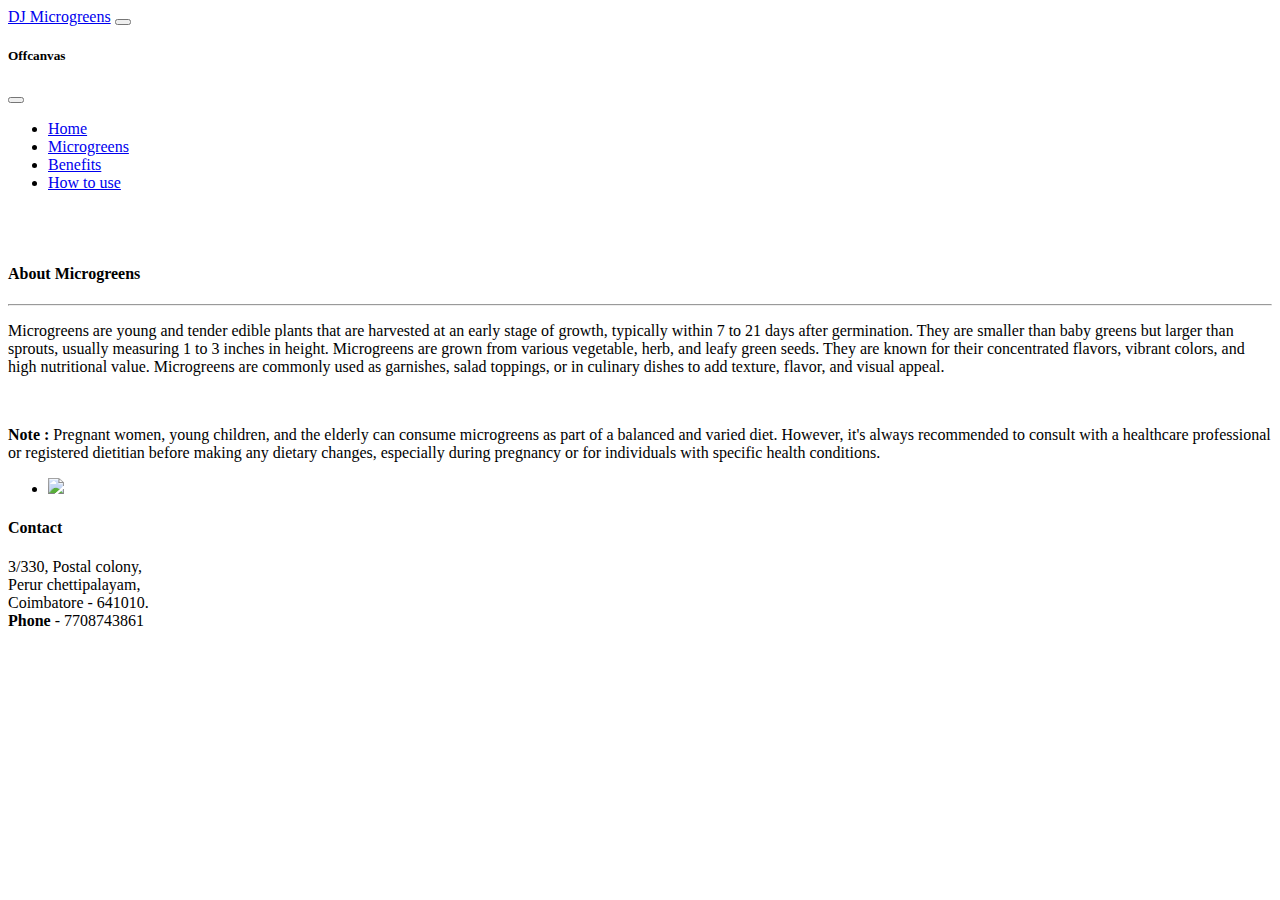
==== About.html @ 6dc75043 "Update About.html" ====
<!DOCTYPE html>
<html lang="en">
<head>
    <meta charset="UTF-8">
    <meta http-equiv="X-UA-Compatible" content="IE=edge">
    <meta name="viewport" content="width=device-width, initial-scale=1.0">
    <link rel="stylesheet" href="design.css">
    <title>DJ Microgreens</title>
    
    <link href="https://cdn.jsdelivr.net/npm/bootstrap@5.3.0/dist/css/bootstrap.min.css" rel="stylesheet" integrity="sha384-9ndCyUaIbzAi2FUVXJi0CjmCapSmO7SnpJef0486qhLnuZ2cdeRhO02iuK6FUUVM" crossorigin="anonymous">
    <script src="https://cdn.jsdelivr.net/npm/bootstrap@5.3.0/dist/js/bootstrap.bundle.min.js" integrity="sha384-geWF76RCwLtnZ8qwWowPQNguL3RmwHVBC9FhGdlKrxdiJJigb/j/68SIy3Te4Bkz" crossorigin="anonymous"></script>

    <link rel="preconnect" href="https://fonts.googleapis.com">
    <link rel="preconnect" href="https://fonts.gstatic.com" crossorigin>
    <link href="https://fonts.googleapis.com/css2?family=Lora&display=swap" rel="stylesheet">

    <script src="https://code.jquery.com/jquery-1.12.4.js"></script>
    <script src="https://code.jquery.com/ui/1.12.1/jquery-ui.js"></script>
    <link rel="stylesheet" href="https://cdnjs.cloudflare.com/ajax/libs/font-awesome/4.7.0/css/font-awesome.min.css">
    <script src="http://cdn.jsdelivr.net/particles.js/2.0.0/particles.min.js"></script> 
    <script src="http://threejs.org/examples/js/libs/stats.min.js"></script>
</head>
<body >

  <nav class="navbar navbar-expand-lg navbar-dark fixed-top bg-dark" aria-label="Offcanvas navbar large">
    <div class="container">
      <a class="navbar-brand" href="#">DJ Microgreens</a>
      <button class="navbar-toggler" type="button" data-bs-toggle="offcanvas" data-bs-target="#offcanvasNavbar2" aria-controls="offcanvasNavbar2" aria-label="Toggle navigation">
        <span class="navbar-toggler-icon"></span>
      </button>
      <div class="offcanvas offcanvas-end text-bg-dark" tabindex="-1" id="offcanvasNavbar2" aria-labelledby="offcanvasNavbar2Label">
        <div class="offcanvas-header">
          <h5 class="offcanvas-title" id="offcanvasNavbar2Label">Offcanvas</h5>
          <button type="button" class="btn-close btn-close-white" data-bs-dismiss="offcanvas" aria-label="Close"></button>
        </div>
        <div class="offcanvas-body">
            <ul class="navbar-nav justify-content-end flex-grow-1 pe-3">
              <li class="nav-item">
                <a class="nav-link" aria-current="page" href="index.html">Home</a>
              </li>
              <li class="nav-item">
                <a class="nav-link active" href="About.html">Microgreens</a>
              </li>
              <li class="nav-item">
                <a class="nav-link" href="benefits.html">Benefits</a>
              </li>
              <li class="nav-item">
                <a class="nav-link" href="diet.html">How to use</a>
              </li>
            </ul>
          </div>
      </div>
    </div>
  </nav>


    <main class="container  mt-5" style="padding-top: 35px;">
        <div class="row g-5">
            <div class="col-md-8">             
        
              <article class="blog-post">

                <h4 class="Heading-Custom">About Microgreens</h4>
                <hr>

                <p class="Content-Custom">
                    Microgreens are young and tender edible plants that are harvested at an early stage of growth, typically within 
                    7 to 21 days after germination. They are smaller than baby greens but larger than sprouts, usually measuring 1 to 
                    3 inches in height. Microgreens are grown from various vegetable, herb, and leafy green seeds. They are known for 
                    their concentrated flavors, vibrant colors, and high nutritional value. Microgreens are commonly used as garnishes,
                     salad toppings, or in culinary dishes to add texture, flavor, and visual appeal.
                </p>
                <br>
                <p class="Content-Custom">
                    <b>Note : </b>Pregnant women, young children, and the elderly can consume microgreens as part of a balanced and varied diet. 
                    However, it's always recommended to consult with a healthcare professional or registered dietitian before making
                     any dietary changes, especially during pregnancy or for individuals with specific health conditions.
                </p>

                <!-- <h4>Related Links</h4>
                <hr>
                <p>
                  <a href="index.html">About DJ Microgreens</a><br>
                  <a href="benefits.html">Benefits of Microgreens</a><br>
                  <a href="diet.html">Microgreens in diet</a>

                </p> -->
                
              </article>
        
              
        
            </div>
        
            <div class="col-md-4" >
              <div class="position-sticky" style="top: 5rem;">

                <div>
                  
                  <ul class="list-unstyled">
                    <li>
                      <img src="images/4.png" width="100%"  >
                      
                    </li>                    
                  </ul>
                </div>


                <div class="p-4 mb-3 bg-body-tertiary rounded">
                  <h4 class="fst-italic"><font style="vertical-align: inherit;"><font style="vertical-align: inherit;">Contact</font></font></h4>
                  <p class="mb-0"><font style="vertical-align: inherit;"><font style="vertical-align: inherit;">
                    3/330, Postal colony,<br>
                    Perur chettipalayam,<br>
                    Coimbatore - 641010. <br>
                    <b>Phone</b> - 7708743861 
                  </font></font></p>
                </div>
        
                

              </div>
            </div>

        </div>
    </main>

</body>
</html>
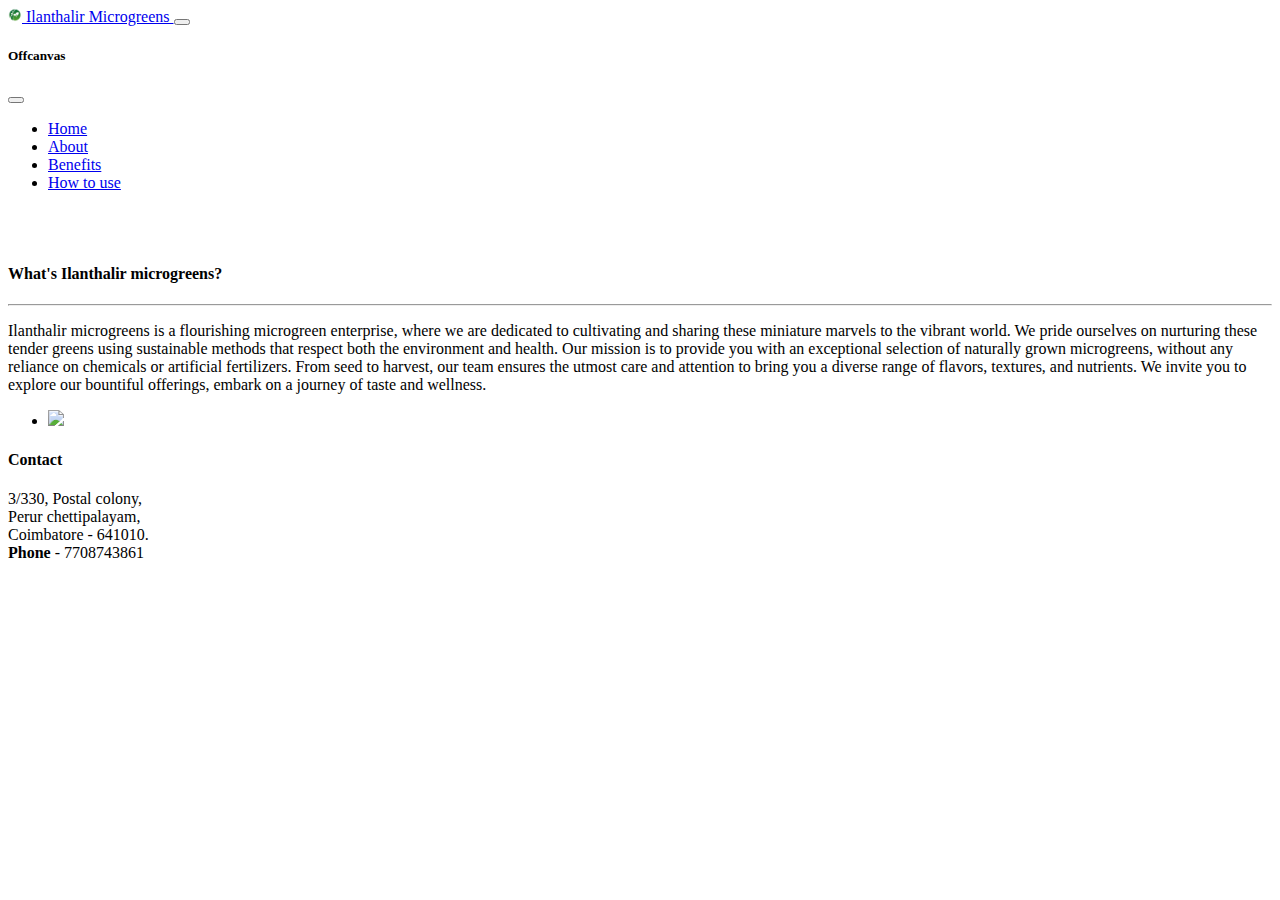
==== commit 25a97f54: "fix : added logo" ====
--- a/About.html
+++ b/About.html
@@ -5,6 +5,7 @@
     <meta http-equiv="X-UA-Compatible" content="IE=edge">
     <meta name="viewport" content="width=device-width, initial-scale=1.0">
     <link rel="stylesheet" href="design.css">
+    <link rel="icon" href="/images/4.png">
     <title>DJ Microgreens</title>
     
     <link href="https://cdn.jsdelivr.net/npm/bootstrap@5.3.0/dist/css/bootstrap.min.css" rel="stylesheet" integrity="sha384-9ndCyUaIbzAi2FUVXJi0CjmCapSmO7SnpJef0486qhLnuZ2cdeRhO02iuK6FUUVM" crossorigin="anonymous">
@@ -24,7 +25,10 @@
 
   <nav class="navbar navbar-expand-lg navbar-dark fixed-top bg-dark" aria-label="Offcanvas navbar large">
     <div class="container">
-      <a class="navbar-brand" href="#">DJ Microgreens</a>
+      <a class="navbar-brand" href="#">
+        <img src="images/logo.png" height="14" width="14" srcset="">
+        Ilanthalir Microgreens
+      </a>
       <button class="navbar-toggler" type="button" data-bs-toggle="offcanvas" data-bs-target="#offcanvasNavbar2" aria-controls="offcanvasNavbar2" aria-label="Toggle navigation">
         <span class="navbar-toggler-icon"></span>
       </button>
@@ -34,21 +38,21 @@
           <button type="button" class="btn-close btn-close-white" data-bs-dismiss="offcanvas" aria-label="Close"></button>
         </div>
         <div class="offcanvas-body">
-            <ul class="navbar-nav justify-content-end flex-grow-1 pe-3">
-              <li class="nav-item">
-                <a class="nav-link" aria-current="page" href="index.html">Home</a>
-              </li>
-              <li class="nav-item">
-                <a class="nav-link active" href="About.html">Microgreens</a>
-              </li>
-              <li class="nav-item">
-                <a class="nav-link" href="benefits.html">Benefits</a>
-              </li>
-              <li class="nav-item">
-                <a class="nav-link" href="diet.html">How to use</a>
-              </li>
-            </ul>
-          </div>
+          <ul class="navbar-nav justify-content-end flex-grow-1 pe-3">
+            <li class="nav-item">
+              <a class="nav-link " aria-current="page" href="index.html">Home</a>
+            </li>
+            <li class="nav-item">
+              <a class="nav-link active" href="About.html">About</a>
+            </li>
+            <li class="nav-item">
+              <a class="nav-link" href="benefits.html">Benefits</a>
+            </li>
+            <li class="nav-item">
+              <a class="nav-link" href="diet.html">How to use</a>
+            </li>
+          </ul>
+        </div>
       </div>
     </div>
   </nav>
@@ -60,34 +64,22 @@
         
               <article class="blog-post">
 
-                <h4 class="Heading-Custom">About Microgreens</h4>
+                <h4 class="Heading-Custom">What's Ilanthalir microgreens?</h4>
                 <hr>
 
                 <p class="Content-Custom">
-                    Microgreens are young and tender edible plants that are harvested at an early stage of growth, typically within 
-                    7 to 21 days after germination. They are smaller than baby greens but larger than sprouts, usually measuring 1 to 
-                    3 inches in height. Microgreens are grown from various vegetable, herb, and leafy green seeds. They are known for 
-                    their concentrated flavors, vibrant colors, and high nutritional value. Microgreens are commonly used as garnishes,
-                     salad toppings, or in culinary dishes to add texture, flavor, and visual appeal.
+                  Ilanthalir microgreens is a flourishing microgreen enterprise, where we are dedicated to 
+                  cultivating and sharing these miniature marvels to the vibrant world. 
+                  We pride ourselves on nurturing these tender greens using sustainable methods 
+                  that respect both the environment and health. Our mission is to provide you with 
+                  an exceptional selection of naturally grown microgreens, without any reliance on 
+                  chemicals or artificial fertilizers. From seed to harvest, our team ensures the 
+                  utmost care and attention to bring you a diverse range of flavors, textures, and 
+                  nutrients. We invite you to explore our bountiful offerings, embark on a journey of 
+                  taste and wellness.
                 </p>
-                <br>
-                <p class="Content-Custom">
-                    <b>Note : </b>Pregnant women, young children, and the elderly can consume microgreens as part of a balanced and varied diet. 
-                    However, it's always recommended to consult with a healthcare professional or registered dietitian before making
-                     any dietary changes, especially during pregnancy or for individuals with specific health conditions.
-                </p>
-
-                <!-- <h4>Related Links</h4>
-                <hr>
-                <p>
-                  <a href="index.html">About DJ Microgreens</a><br>
-                  <a href="benefits.html">Benefits of Microgreens</a><br>
-                  <a href="diet.html">Microgreens in diet</a>
-
-                </p> -->
                 
-              </article>
-        
+              </article>       
               
         
             </div>
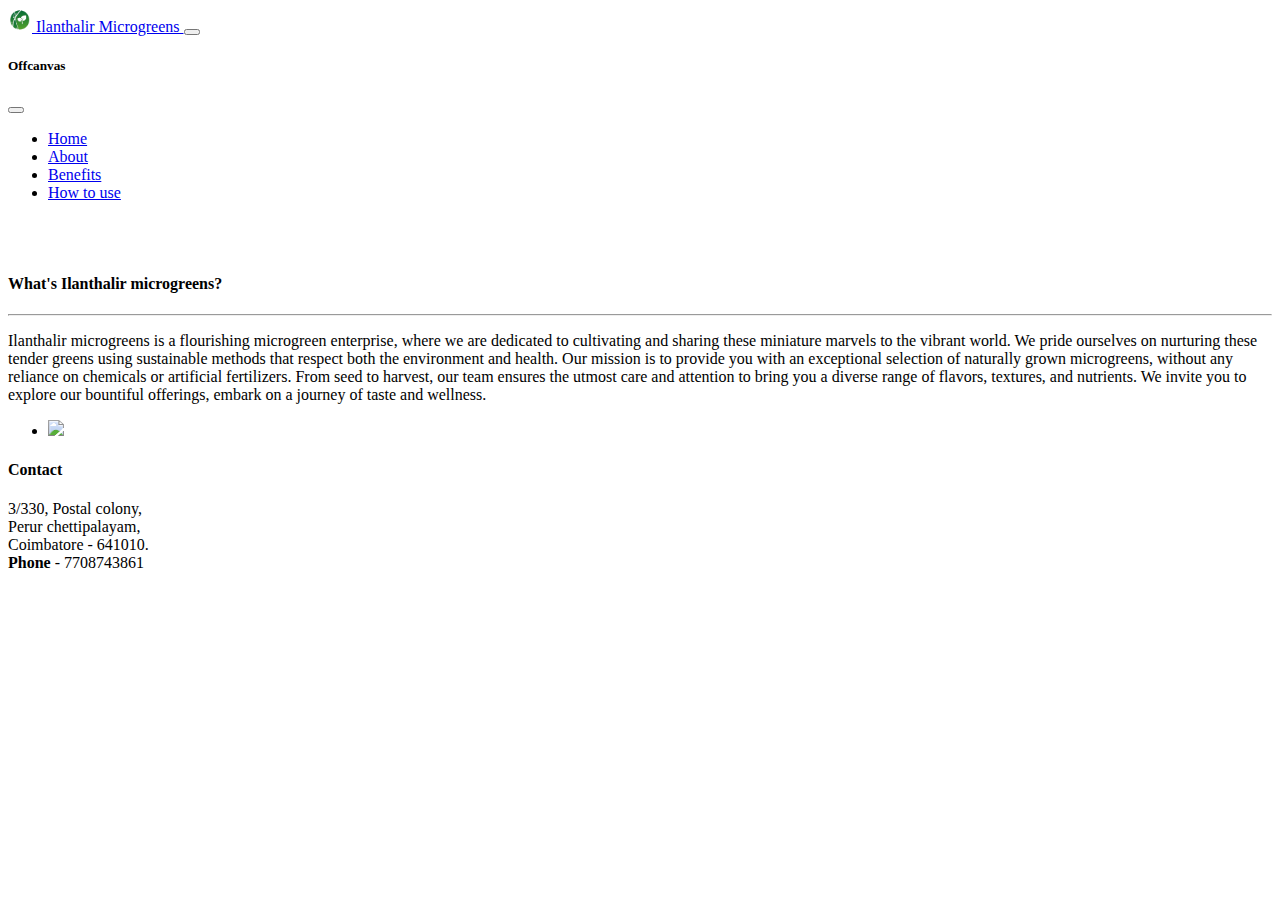
==== commit 336e8e46: "fix : logo size" ====
--- a/About.html
+++ b/About.html
@@ -5,7 +5,7 @@
     <meta http-equiv="X-UA-Compatible" content="IE=edge">
     <meta name="viewport" content="width=device-width, initial-scale=1.0">
     <link rel="stylesheet" href="design.css">
-    <link rel="icon" href="/images/4.png">
+    <link rel="shortcut icon" href="/images/4.png" type="image/x-icon">
     <title>DJ Microgreens</title>
     
     <link href="https://cdn.jsdelivr.net/npm/bootstrap@5.3.0/dist/css/bootstrap.min.css" rel="stylesheet" integrity="sha384-9ndCyUaIbzAi2FUVXJi0CjmCapSmO7SnpJef0486qhLnuZ2cdeRhO02iuK6FUUVM" crossorigin="anonymous">
@@ -26,7 +26,7 @@
   <nav class="navbar navbar-expand-lg navbar-dark fixed-top bg-dark" aria-label="Offcanvas navbar large">
     <div class="container">
       <a class="navbar-brand" href="#">
-        <img src="images/logo.png" height="14" width="14" srcset="">
+        <img src="images/logo.png" height="24" width="24" srcset="">
         Ilanthalir Microgreens
       </a>
       <button class="navbar-toggler" type="button" data-bs-toggle="offcanvas" data-bs-target="#offcanvasNavbar2" aria-controls="offcanvasNavbar2" aria-label="Toggle navigation">
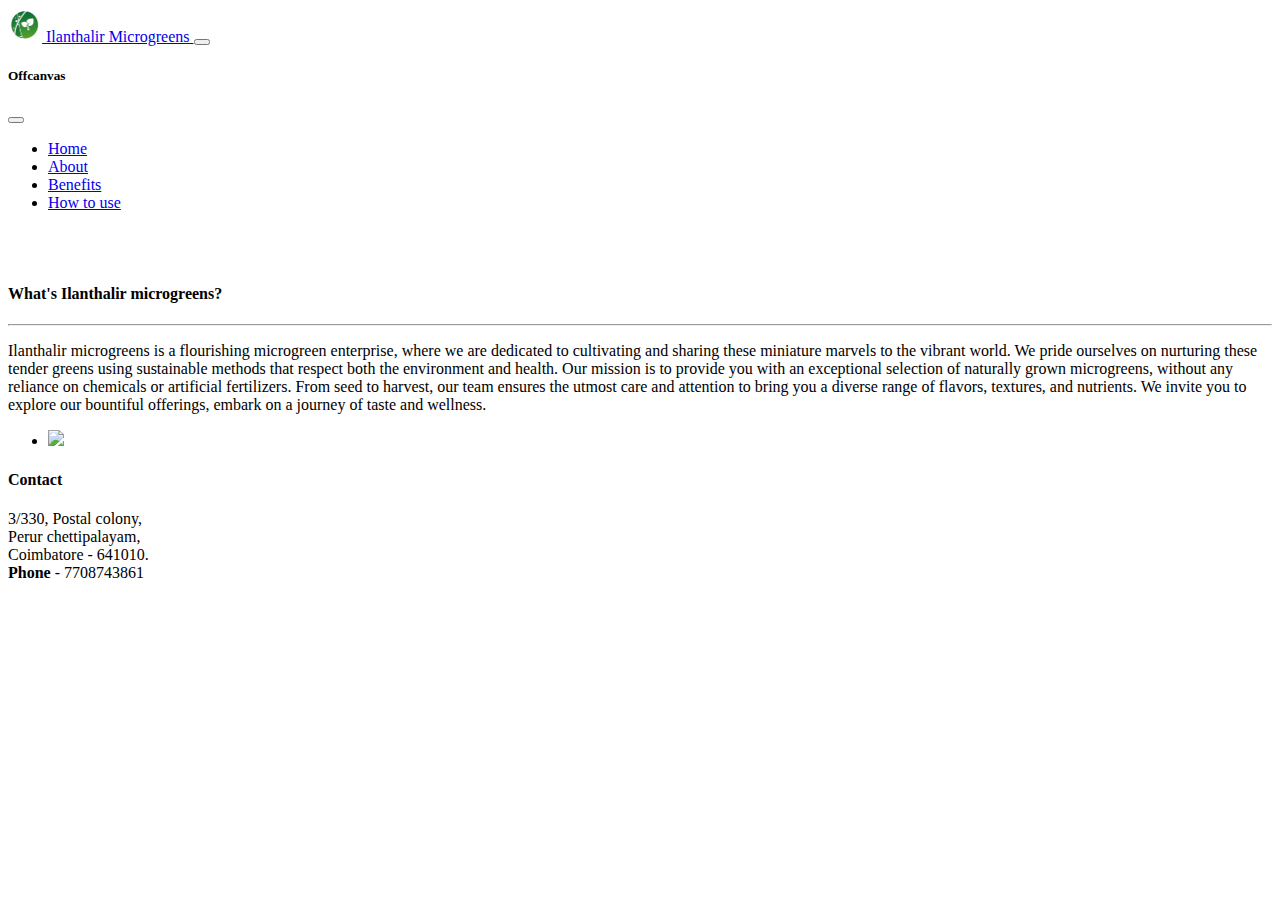
==== commit 26d0b621: "fix  : logo size in header" ====
--- a/About.html
+++ b/About.html
@@ -5,7 +5,7 @@
     <meta http-equiv="X-UA-Compatible" content="IE=edge">
     <meta name="viewport" content="width=device-width, initial-scale=1.0">
     <link rel="stylesheet" href="design.css">
-    <link rel="shortcut icon" href="/images/4.png" type="image/x-icon">
+    <link rel="shortcut icon" href="/images/logo.png" type="image/x-icon">
     <title>DJ Microgreens</title>
     
     <link href="https://cdn.jsdelivr.net/npm/bootstrap@5.3.0/dist/css/bootstrap.min.css" rel="stylesheet" integrity="sha384-9ndCyUaIbzAi2FUVXJi0CjmCapSmO7SnpJef0486qhLnuZ2cdeRhO02iuK6FUUVM" crossorigin="anonymous">
@@ -26,7 +26,7 @@
   <nav class="navbar navbar-expand-lg navbar-dark fixed-top bg-dark" aria-label="Offcanvas navbar large">
     <div class="container">
       <a class="navbar-brand" href="#">
-        <img src="images/logo.png" height="24" width="24" srcset="">
+        <img src="images/logo.png" height="34" width="34" srcset="">
         Ilanthalir Microgreens
       </a>
       <button class="navbar-toggler" type="button" data-bs-toggle="offcanvas" data-bs-target="#offcanvasNavbar2" aria-controls="offcanvasNavbar2" aria-label="Toggle navigation">
